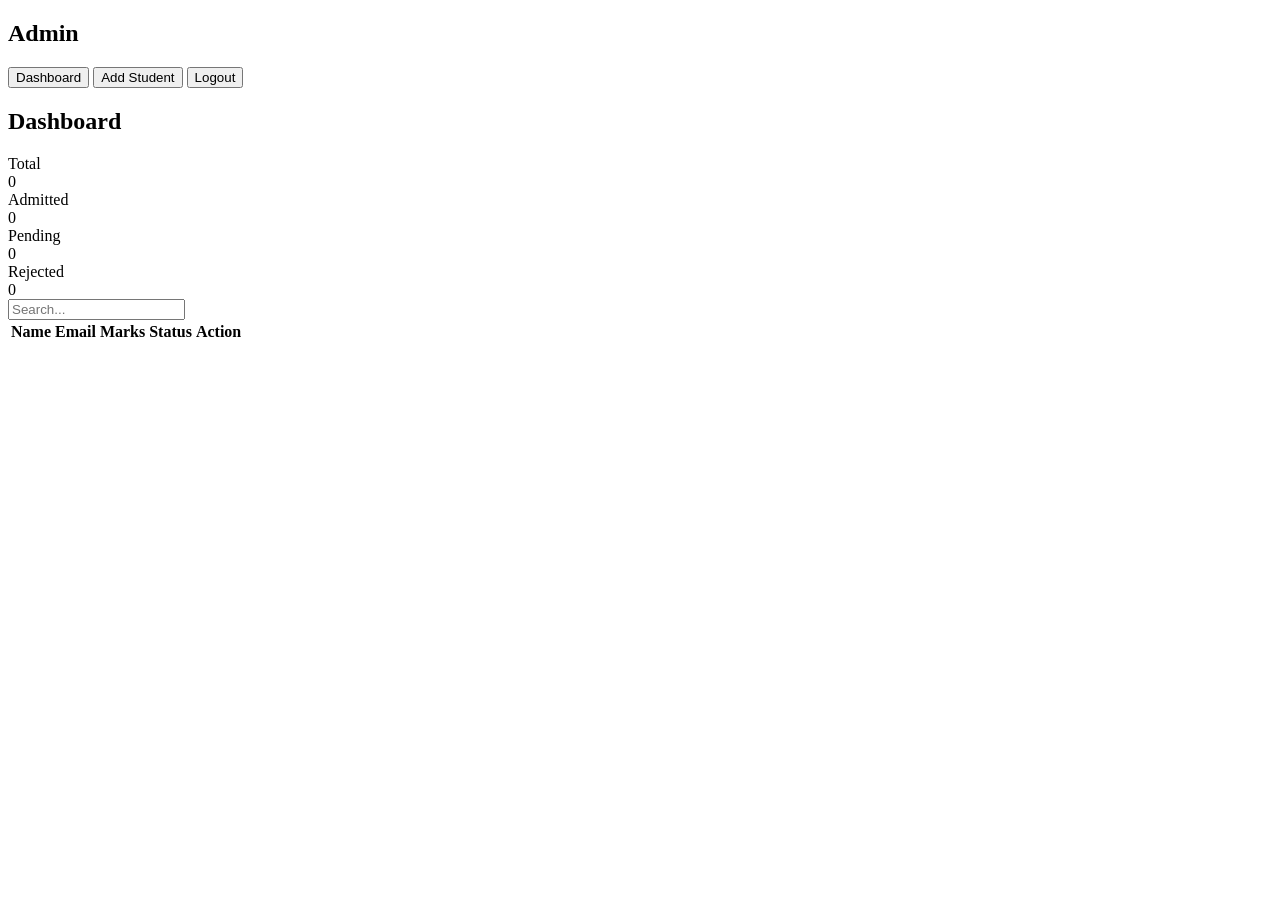
==== dashboard.html @ 0ff95a8e "Add files via upload" ====
<!DOCTYPE html>
<html>
<head>
  <title>Dashboard</title>
  <link rel="stylesheet" href="C:\Users\Redmi\OneDrive\Desktop\student record project\style.css">
</head>
<body>

<div class="sidebar">
  <h2>Admin</h2>
  <button onclick="showPage('dashboard')">Dashboard</button>
  <button onclick="showPage('add')">Add Student</button>
  <button onclick="logout()">Logout</button>
</div>

<div class="main">

<!-- Dashboard -->
<div id="dashboard">
  <h2>Dashboard</h2>

  <div class="cards">
    <div class="card">Total <br><span id="total">0</span></div>
    <div class="card">Admitted <br><span id="admitted">0</span></div>
    <div class="card">Pending <br><span id="pending">0</span></div>
    <div class="card">Rejected <br><span id="rejected">0</span></div>
  </div>

  <input type="text" placeholder="Search..." onkeyup="search(this.value)">

  <table>
    <thead>
      <tr>
        <th>Name</th>
        <th>Email</th>
        <th>Marks</th>
        <th>Status</th>
        <th>Action</th>
      </tr>
    </thead>
    <tbody id="list"></tbody>
  </table>
</div>

<!-- Add Student -->
<div id="add" style="display:none;">
  <h2>Add / Edit Student</h2>

  <form onsubmit="addStudent(event)">
    <input type="text" id="name" placeholder="Name" required>
    <input type="email" id="email" placeholder="Email" required>
    <input type="number" id="marks" placeholder="Marks" required>

    <select id="status">
      <option>Pending</option>
      <option>Admitted</option>
      <option>Rejected</option>
    </select>

    <button type="submit">Save</button>
  </form>
</div>

</div>

<script src="C:\Users\Redmi\OneDrive\Desktop\student record project\script.js"></script>
</body>
</html>
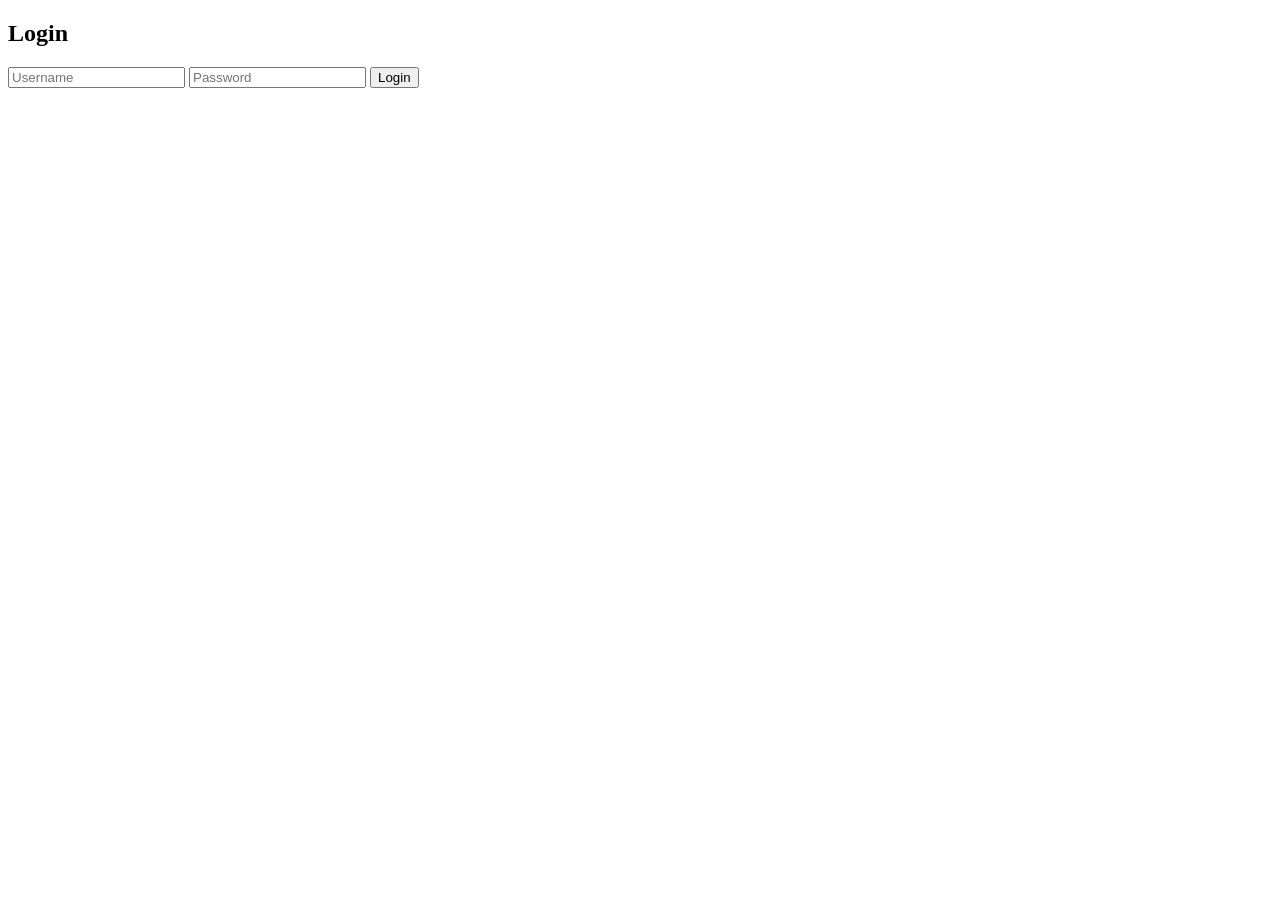
==== commit 8ceac910: "Update dashboard.html" ====
--- a/dashboard.html
+++ b/dashboard.html
@@ -2,7 +2,7 @@
 <html>
 <head>
   <title>Dashboard</title>
-  <link rel="stylesheet" href="C:\Users\Redmi\OneDrive\Desktop\student record project\style.css">
+  <link rel="stylesheet" href="style.css">
 </head>
 <body>
 
@@ -63,6 +63,6 @@
 
 </div>
 
-<script src="C:\Users\Redmi\OneDrive\Desktop\student record project\script.js"></script>
+<script src="script.js"></script>
 </body>
-</html>+</html>
--- a/style.css
+++ b/style.css
@@ -0,0 +1,88 @@
+body {
+  margin:0;
+  font-family: Arial;
+  display:flex;
+}
+
+/* Login */
+.login-box {
+  width:300px;
+  margin:120px auto;
+  background:white;
+  padding:20px;
+  border-radius:10px;
+  text-align:center;
+}
+
+input, select, button {
+  width:90%;
+  padding:10px;
+  margin:10px 0;
+}
+
+button {
+  background:#2c3e50;
+  color:white;
+  border:none;
+  cursor:pointer;
+}
+
+#error {
+  color:red;
+}
+
+/* Sidebar */
+.sidebar {
+  width:220px;
+  height:100vh;
+  background:#2c3e50;
+  color:white;
+  padding:20px;
+}
+
+.sidebar button {
+  width:100%;
+  margin:10px 0;
+  padding:10px;
+  background:#34495e;
+  color:white;
+  border:none;
+}
+
+/* Main */
+.main {
+  flex:1;
+  padding:20px;
+  background:#ecf0f1;
+}
+
+/* Cards */
+.cards {
+  display:flex;
+  gap:10px;
+}
+
+.card {
+  background:white;
+  padding:15px;
+  border-radius:8px;
+  width:22%;
+  text-align:center;
+}
+
+/* Table */
+table {
+  width:100%;
+  margin-top:20px;
+  border-collapse:collapse;
+}
+
+th, td {
+  padding:10px;
+  border:1px solid #ccc;
+}
+
+th {
+  background:#2c3e50;
+  color:white;
+}
